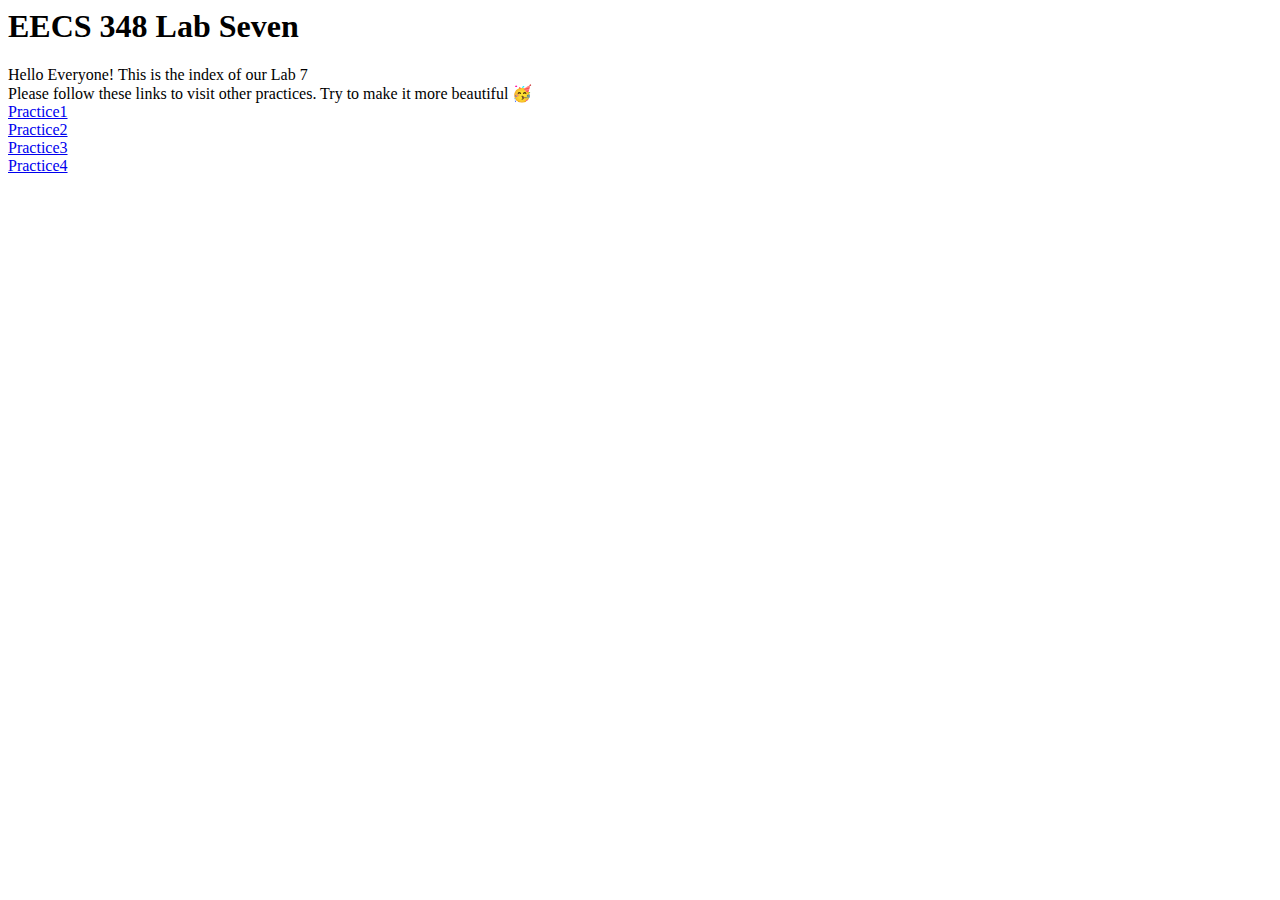
==== index.html @ d38a1230 "Added extra files" ====
<html>

<head>
    <h1>EECS 348 Lab Seven</h1>
</head>

<body>
    Hello Everyone! This is the index of our Lab 7<br>

    Please follow these links to visit other practices. Try to make it more beautiful 🥳<br>
    <a href="practice1.html">Practice1</a> <br>
    <a href="practice2.html">Practice2</a> <br>
    <a href="practice3.html">Practice3</a> <br>
    <a href="practice4.html">Practice4</a> <br>
</body>

</html>
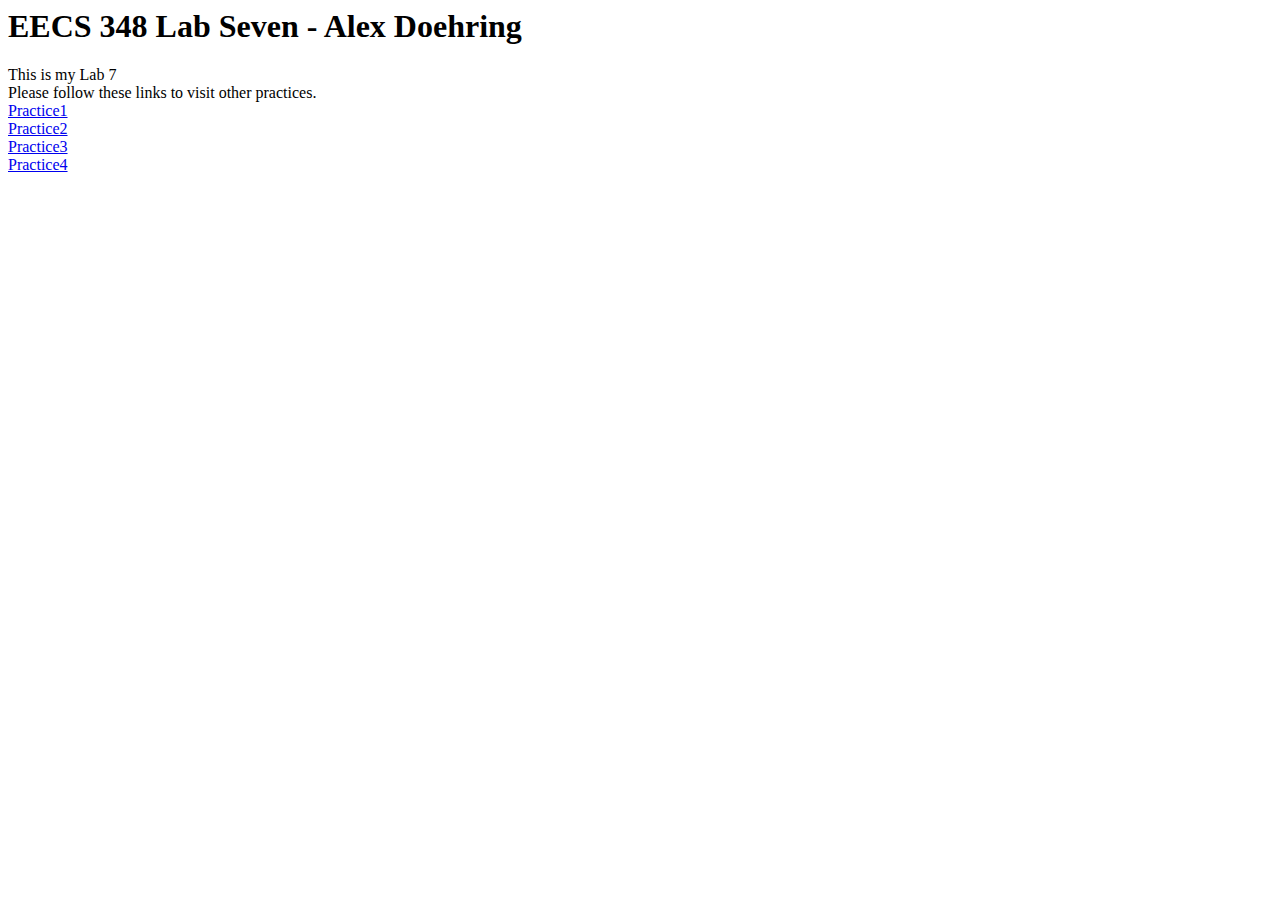
==== commit 6cfa6317: "Finished Project" ====
--- a/index.html
+++ b/index.html
@@ -1,13 +1,13 @@
 <html>
 
 <head>
-    <h1>EECS 348 Lab Seven</h1>
+    <h1>EECS 348 Lab Seven - Alex Doehring</h1>
 </head>
 
 <body>
-    Hello Everyone! This is the index of our Lab 7<br>
+    This is my Lab 7<br>
 
-    Please follow these links to visit other practices. Try to make it more beautiful 🥳<br>
+    Please follow these links to visit other practices.<br>
     <a href="practice1.html">Practice1</a> <br>
     <a href="practice2.html">Practice2</a> <br>
     <a href="practice3.html">Practice3</a> <br>
